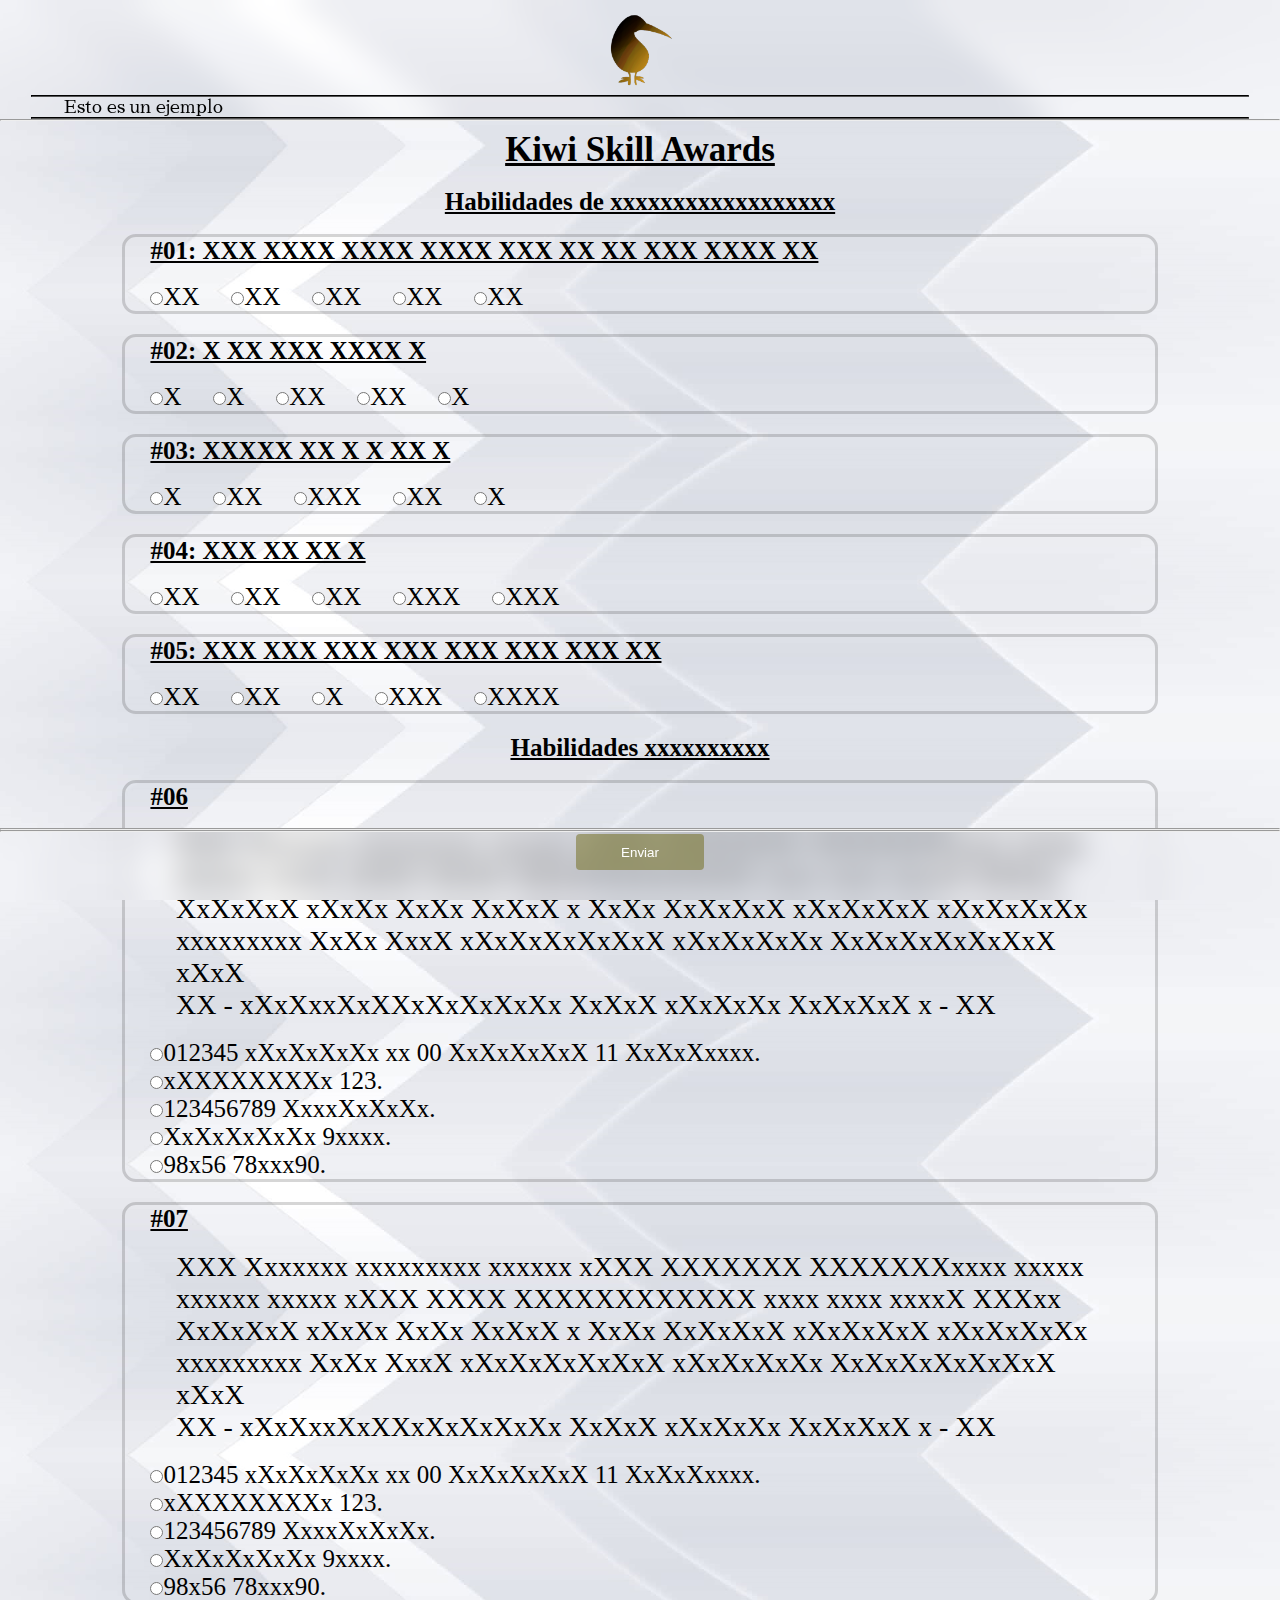
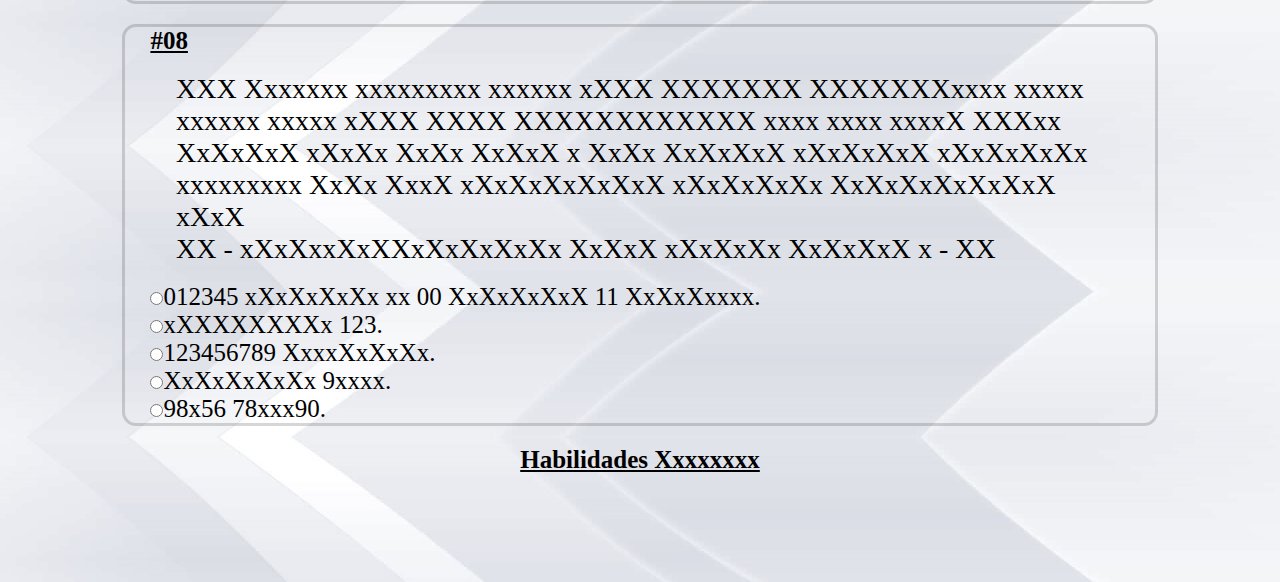
==== pages/ex.html @ 35478911 "Add files via upload" ====
<!DOCTYPE html>
<html lang="es">
<head>
    <meta charset="UTF-8">
    <meta name="viewport" content="width=device-width, initial-scale=1.0">
    <link rel="icon" href="../img/kiwi.png">
    <title>Kiwi Skill Awards</title>
    <link rel="stylesheet" href="../sass/style.css">
</head>
<body>
    <div class="back nback"></div>
    <div class="imgBackHeader"></div>
    <header>
        <section>
            <div><img id="goHome" src="../img/kiwi.png" alt=""></div>
        </section>
        <section class="sectTwo">
            <hr><label for="">Esto es un ejemplo</label><hr>
        </section>
    </header>
    <hr>
    <main class="nmain">
        <h2>Kiwi Skill Awards</h2>

        <h3>Habilidades de xxxxxxxxxxxxxxxxxx</h3>

        
        <div id="p1">
            <h2>#01: XXX XXXX XXXX XXXX XXX XX XX XXX XXXX XX</h2>
            <label>
                <input type="radio" name="p1" value="1">XX
            </label>
            <label>
                <input type="radio" name="p1" value="2">XX
            </label>
            <label>
                <input type="radio" name="p1" value="3">XX
            </label>
            <label>
                <input type="radio" name="p1" value="4">XX
            </label>
            <label>
                <input type="radio" name="p1" value="5">XX
            </label>
        </div>

        <div id="p2">
            <h2>#02: X XX XXX XXXX X</h2>
            <label>
                <input type="radio" name="p2" value="1">X
            </label>
            <label>
                <input type="radio" name="p2" value="2">X
            </label>
            <label>
                <input type="radio" name="p2" value="3">XX
            </label>
            <label>
                <input type="radio" name="p2" value="4">XX
            </label>
            <label>
                <input type="radio" name="p2" value="5">X
            </label>
        </div>

        <div id="p3">
            <h2>#03: XXXXX XX X X XX X</h2>
            <label>
                <input type="radio" name="p3" value="1">X
            </label>
            <label>
                <input type="radio" name="p3" value="2">XX
            </label>
            <label>
                <input type="radio" name="p3" value="3">XXX
            </label>
            <label>
                <input type="radio" name="p3" value="4">XX
            </label>
            <label>
                <input type="radio" name="p3" value="5">X
            </label>
        </div>

        <div id="p4">
            <h2>#04: XXX XX XX X</h2>
            <label>
                <input type="radio" name="p4" value="1">XX
            </label>
            <label>
                <input type="radio" name="p4" value="2">XX
            </label>
            <label>
                <input type="radio" name="p4" value="3">XX
            </label>
            <label>
                <input type="radio" name="p4" value="4">XXX
            </label>
            <label>
                <input type="radio" name="p4" value="5">XXX
            </label>
        </div>
        
        <div id="p5">
            <h2>#05: XXX XXX XXX XXX XXX XXX XXX XX</h2>
            <label>
                <input type="radio" name="p5" value="1">XX
            </label>
            <label>
                <input type="radio" name="p5" value="2">XX
            </label>
            <label>
                <input type="radio" name="p5" value="3">X
            </label>
            <label>
                <input type="radio" name="p5" value="4">XXX
            </label>
            <label>
                <input type="radio" name="p5" value="5">XXXX
            </label>
        </div>
        

        <h3>Habilidades xxxxxxxxxx</h3>
        
        <div id="p6">
            <h2>#06</h2>
            <p>XXX Xxxxxxx xxxxxxxxx xxxxxx xXXX XXXXXXX XXXXXXXxxxx xxxxx xxxxxx xxxxx xXXX XXXX XXXXXXXXXXXX 
                xxxx xxxx xxxxX XXXxx XxXxXxX xXxXx XxXx XxXxX x XxXx XxXxXxX xXxXxXxX xXxXxXxXx xxxxxxxxx
                XxXx XxxX xXxXxXxXxXxX xXxXxXxXx XxXxXxXxXxXxX xXxX
                   <br> XX - xXxXxxXxXXxXxXxXxXx XxXxX xXxXxXx XxXxXxX x - XX</p>
            <label>
                <input type="radio" name="p6" value="1">012345 xXxXxXxXx xx 00 XxXxXxXxX 11 XxXxXxxxx.
            </label><br>
            <label>
                <input type="radio" name="p6" value="2">xXXXXXXXXx 123.
            </label><br>
            <label>
                <input type="radio" name="p6" value="3">123456789 XxxxXxXxXx.
            </label><br>
            <label>
                <input type="radio" name="p6" value="4">XxXxXxXxXx 9xxxx.
            </label><br>
            <label>
                <input type="radio" name="p6" value="5">98x56 78xxx90.
            </label>
        </div>

        <div id="p7">
            <h2>#07</h2>
            <p>XXX Xxxxxxx xxxxxxxxx xxxxxx xXXX XXXXXXX XXXXXXXxxxx xxxxx xxxxxx xxxxx xXXX XXXX XXXXXXXXXXXX 
                xxxx xxxx xxxxX XXXxx XxXxXxX xXxXx XxXx XxXxX x XxXx XxXxXxX xXxXxXxX xXxXxXxXx xxxxxxxxx
                XxXx XxxX xXxXxXxXxXxX xXxXxXxXx XxXxXxXxXxXxX xXxX
                   <br> XX - xXxXxxXxXXxXxXxXxXx XxXxX xXxXxXx XxXxXxX x - XX</p>
                   <label>
                    <input type="radio" name="p7" value="1">012345 xXxXxXxXx xx 00 XxXxXxXxX 11 XxXxXxxxx.
                </label><br>
                <label>
                    <input type="radio" name="p7" value="2">xXXXXXXXXx 123.
                </label><br>
                <label>
                    <input type="radio" name="p7" value="3">123456789 XxxxXxXxXx.
                </label><br>
                <label>
                    <input type="radio" name="p7" value="4">XxXxXxXxXx 9xxxx.
                </label><br>
                <label>
                    <input type="radio" name="p7" value="5">98x56 78xxx90.
                </label>
        </div>

        <div id="p8">
            <h2>#08</h2>
            <p>XXX Xxxxxxx xxxxxxxxx xxxxxx xXXX XXXXXXX XXXXXXXxxxx xxxxx xxxxxx xxxxx xXXX XXXX XXXXXXXXXXXX 
                xxxx xxxx xxxxX XXXxx XxXxXxX xXxXx XxXx XxXxX x XxXx XxXxXxX xXxXxXxX xXxXxXxXx xxxxxxxxx
                XxXx XxxX xXxXxXxXxXxX xXxXxXxXx XxXxXxXxXxXxX xXxX
                   <br> XX - xXxXxxXxXXxXxXxXxXx XxXxX xXxXxXx XxXxXxX x - XX</p>
                   <label>
                    <input type="radio" name="p8" value="1">012345 xXxXxXxXx xx 00 XxXxXxXxX 11 XxXxXxxxx.
                </label><br>
                <label>
                    <input type="radio" name="p8" value="2">xXXXXXXXXx 123.
                </label><br>
                <label>
                    <input type="radio" name="p8" value="3">123456789 XxxxXxXxXx.
                </label><br>
                <label>
                    <input type="radio" name="p8" value="4">XxXxXxXxXx 9xxxx.
                </label><br>
                <label>
                    <input type="radio" name="p8" value="5">98x56 78xxx90.
                </label>
        </div>
        
        <h3>Habilidades Xxxxxxxx</h3>
        








    </main>
    <footer>
        <section class="sectTwo">
            <hr><label for=""></label><hr>
        </section>
        <input type="submit" value="Enviar">
    </footer>
    <script src="../js/news.js"></script>
</body>
</html>
---- sass/style.css ----
@import url("https://fonts.googleapis.com/css2?family=Dancing+Script:wght@400..700&display=swap");
@import url("https://fonts.googleapis.com/css2?family=Dancing+Script:wght@400..700&family=Sawarabi+Mincho&display=swap");
* {
  padding: 0;
  margin: 0;
}

header {
  position: sticky;
  top: 0;
  background-size: cover;
  width: 100vw;
  height: auto;
  -webkit-backdrop-filter: blur(14px);
          backdrop-filter: blur(14px);
  z-index: 2;
}
header section {
  display: flex;
  flex-wrap: nowrap;
  justify-content: space-around;
  align-items: center;
}
header section div {
  position: relative;
  display: flex;
  justify-content: space-around;
  align-items: center;
  padding-top: 0.5vh;
  height: 10vh;
  width: 19vw;
}
header section div img {
  height: 9vh;
  cursor: pointer;
}
header .sectTwo {
  display: flex;
  flex-wrap: wrap;
  align-items: center;
  justify-content: center;
}
header .sectTwo hr {
  width: 95vw;
  background-color: black;
  border-width: 1px;
  border-color: black;
}
header .sectTwo label {
  width: 90%;
  font-family: "Sawarabi Mincho", serif;
  font-size: 1.8em;
}

#divCenter {
  font-size: 3.6em;
  font-family: "Dancing Script", cursive;
  font-style: normal;
  width: auto;
}

main {
  margin-top: 1vh;
  margin-bottom: 2vh;
  margin-left: 5vw;
  width: 90vw;
  height: 75vh;
  border-radius: 7px;
  display: flex;
  flex-wrap: wrap;
  justify-content: space-around;
  align-items: center;
}
main form {
  background-color: rgba(255, 255, 255, 0.2941176471);
  padding: 20px;
  border-radius: 8px;
  box-shadow: 0px 0px 10px 0px rgba(0, 0, 0, 0.1);
  width: 300px;
}
main form button {
  background-color: rgba(103, 96, 5, 0.4588235294);
  color: white;
  padding: 10px 20px;
  border: none;
  border-radius: 4px;
  margin: 2px 0;
  cursor: not-allowed;
  width: 100%;
}
main form input[type=text], main form input[type=password], main form input[type=email] {
  width: 100%;
  padding: 10px;
  margin: 8px 0;
  border: 1px solid #ccc;
  border-radius: 4px;
  box-sizing: border-box;
}
main form input[type=number] {
  width: 100%;
  padding: 10px;
  margin: 8px 0;
  border: 1px solid #ccc;
  border-radius: 4px;
  box-sizing: border-box;
}
main form input[type=submit], main form [type=button] {
  background-color: rgba(103, 96, 5, 0.4588235294);
  color: white;
  padding: 10px 20px;
  border: none;
  border-radius: 4px;
  margin: 2px 0;
  cursor: pointer;
  width: 100%;
}
main form input[type=submit]:hover, main form [type=button]:hover {
  background-color: rgba(187, 177, 35, 0.4588235294);
}
main section {
  background: rgb(150, 0, 200);
  background: linear-gradient(90deg, rgba(150, 0, 200, 0.35) 0%, rgba(102, 0, 255, 0.2) 100%);
  height: auto;
  width: 70vw;
  border-radius: 7px;
  display: flex;
  align-items: center;
  text-align: center;
  padding: 1vh 1vw;
  border: 1px dashed;
  flex-wrap: nowrap;
  flex-direction: column;
  z-index: 1;
}
main section h2 {
  font-size: 4em;
  margin-bottom: 2vh;
}
main section p {
  margin: 0 1vw;
  font-size: 2.5em;
}
main section img {
  margin: 1vh 0;
  height: 10vh;
}

body {
  width: 100vw;
  background-image: url("../img/backpaper.jpg");
  background-repeat: repeat;
  background-size: contain;
  font-size: 16px;
}

.nmain {
  justify-content: flex-start;
  flex-direction: column;
  text-align: center;
  height: auto;
  flex-wrap: nowrap;
}
.nmain div label {
  font-size: 2.5em;
  margin: 0 2vw 2vh 0;
}
.nmain h2 {
  font-size: 3.5em;
  text-decoration: underline;
  margin-bottom: 2vh;
}
.nmain h3 {
  font-size: 2.5em;
  text-decoration: underline;
  margin-bottom: 2vh;
}
.nmain iframe {
  height: 50vh;
  margin-bottom: 2vh;
  z-index: 1;
}
.nmain p {
  margin: 0 2vw 2vh 2vw;
  font-size: 2.8em;
}
.nmain div {
  border-color: rgba(38, 38, 38, 0.187);
  border-style: solid;
  border-radius: 14px;
  padding: 0 2vw;
  width: 85%;
  height: auto;
  text-align: start;
  margin-bottom: 2em;
}
.nmain div h2 {
  font-size: 2.5em;
  text-decoration: underline;
}
.nmain div img {
  width: 75vw;
  border-radius: 10px;
}
.nmain div ul {
  margin-left: 4vw;
  margin-bottom: 4vh;
}
.nmain div ul img {
  width: 70vw;
}
.nmain div ul li {
  margin-top: 2vh;
}

footer {
  text-align: center;
  font-size: 2em;
  position: sticky;
  bottom: 0;
  background-size: cover;
  width: 100vw;
  height: 8vh;
  -webkit-backdrop-filter: blur(14px);
          backdrop-filter: blur(14px);
  z-index: 2;
}
footer input[type=submit] {
  background-color: rgba(103, 96, 5, 0.4588235294);
  color: white;
  padding: 10px 20px;
  border: none;
  border-radius: 4px;
  margin: 2px 0;
  cursor: pointer;
  width: 10%;
  height: 50%;
}
footer input[type=submit]:hover {
  background-color: rgba(187, 177, 35, 0.4588235294);
}

@media screen and (min-width: 1151px) {
  body {
    font-size: 10px;
  }
}
@media screen and (max-width: 1150px) {
  body {
    font-size: 14px;
  }
}
@media screen and (max-width: 950px) {
  body {
    font-size: 12px;
  }
  body #divCenter {
    font-size: 2.7em;
    font-family: "Dancing Script", cursive;
    font-style: normal;
    width: auto;
  }
}
@media screen and (max-width: 650px) {
  body {
    font-size: 10px;
  }
  body #divCenter {
    font-size: 2.7em;
    font-family: "Dancing Script", cursive;
    font-style: normal;
    width: auto;
  }
}
@media screen and (max-width: 500px) {
  body {
    font-size: 8px;
  }
  body #divCenter {
    font-size: 2.6em;
    font-family: "Dancing Script", cursive;
    font-style: normal;
    width: auto;
  }
}/*# sourceMappingURL=style.css.map */
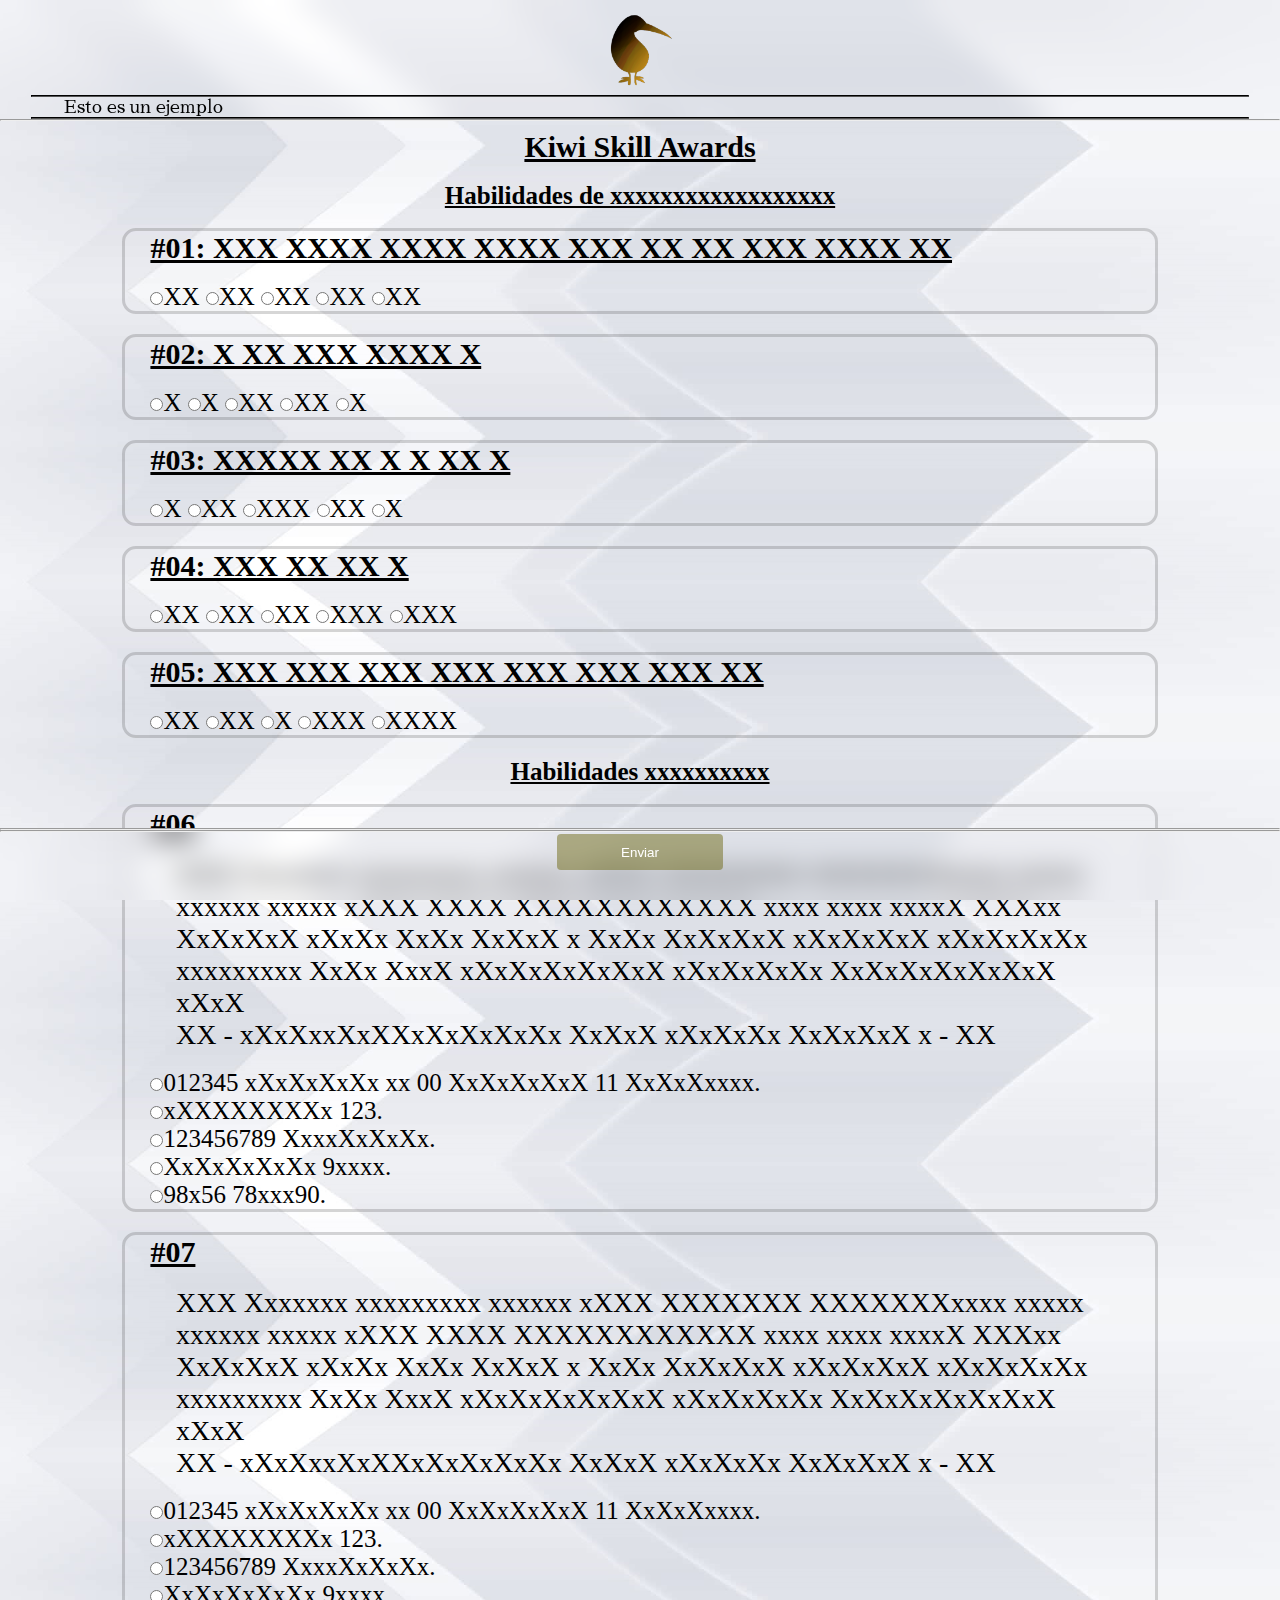
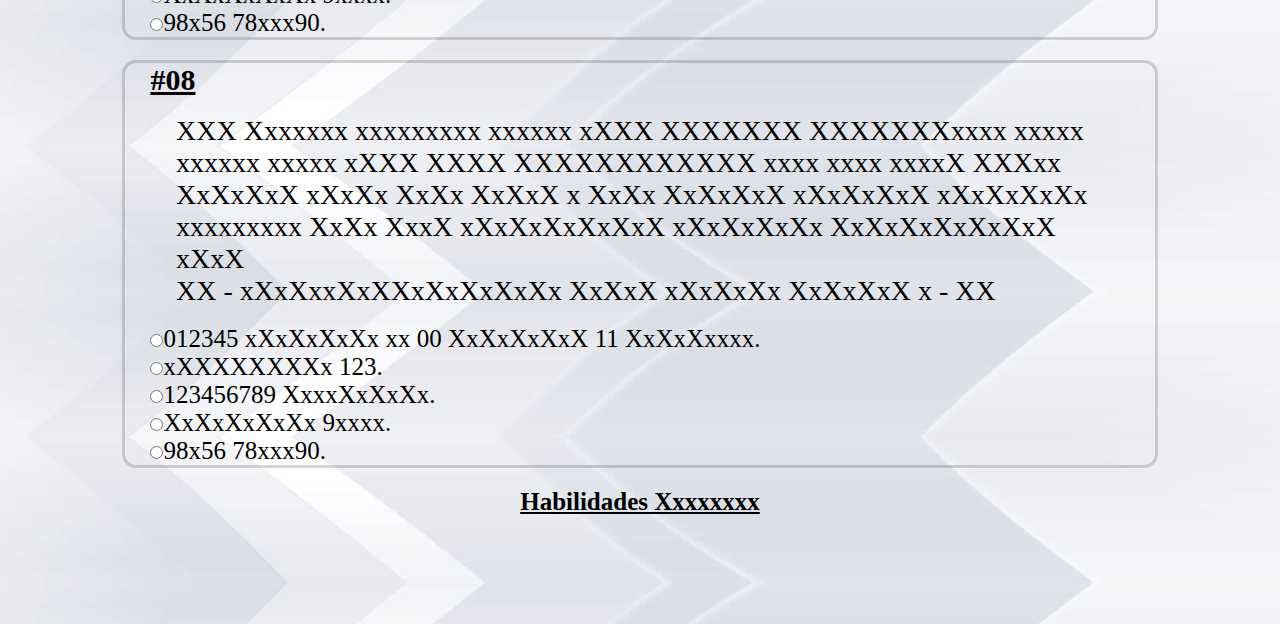
==== commit 2f61097a: "Add files via upload" ====
--- a/pages/ex.html
+++ b/pages/ex.html
@@ -209,6 +209,6 @@
         </section>
         <input type="submit" value="Enviar">
     </footer>
-    <script src="../js/news.js"></script>
+    <script src="../js/main.js"></script>
 </body>
 </html>--- a/sass/style.css
+++ b/sass/style.css
@@ -153,6 +153,46 @@
   font-size: 16px;
 }
 
+.hmain {
+  display: flex;
+}
+.hmain .inHome {
+  background-color: rgba(255, 255, 255, 0.2941176471);
+  padding: 20px;
+  border-radius: 8px;
+  box-shadow: 0px 0px 10px 0px rgba(0, 0, 0, 0.1);
+  width: 20vw;
+  height: 20vh;
+  display: flex;
+  flex-direction: column;
+  justify-content: center;
+  align-items: center;
+  text-align: center;
+  cursor: pointer;
+}
+.hmain .inHome label {
+  font-size: 3.5em;
+  color: rgb(96, 96, 96);
+  z-index: 1;
+  cursor: pointer;
+}
+.hmain .inHome p {
+  font-size: 3em;
+  color: rgb(154, 154, 154);
+  z-index: 1;
+  cursor: pointer;
+}
+
+#kiwitestbut {
+  cursor: not-allowed;
+}
+#kiwitestbut label {
+  cursor: not-allowed;
+}
+#kiwitestbut p {
+  cursor: not-allowed;
+}
+
 .nmain {
   justify-content: flex-start;
   flex-direction: column;
@@ -160,17 +200,13 @@
   height: auto;
   flex-wrap: nowrap;
 }
-.nmain div label {
-  font-size: 2.5em;
-  margin: 0 2vw 2vh 0;
-}
-.nmain h2 {
-  font-size: 3.5em;
-  text-decoration: underline;
-  margin-bottom: 2vh;
-}
 .nmain h3 {
   font-size: 2.5em;
+  text-decoration: underline;
+  margin-bottom: 2vh;
+}
+.nmain h2 {
+  font-size: 3em;
   text-decoration: underline;
   margin-bottom: 2vh;
 }
@@ -193,20 +229,22 @@
   text-align: start;
   margin-bottom: 2em;
 }
-.nmain div h2 {
+.nmain div label {
   font-size: 2.5em;
-  text-decoration: underline;
+}
+.nmain div label:hover {
+  background-color: rgba(125, 98, 9, 0.164);
 }
 .nmain div img {
-  width: 75vw;
+  width: 20vw;
   border-radius: 10px;
+}
+.nmain div .rts {
+  width: 5vw;
 }
 .nmain div ul {
   margin-left: 4vw;
   margin-bottom: 4vh;
-}
-.nmain div ul img {
-  width: 70vw;
 }
 .nmain div ul li {
   margin-top: 2vh;
@@ -232,7 +270,7 @@
   border-radius: 4px;
   margin: 2px 0;
   cursor: pointer;
-  width: 10%;
+  width: 13%;
   height: 50%;
 }
 footer input[type=submit]:hover {
@@ -247,6 +285,31 @@
 @media screen and (max-width: 1150px) {
   body {
     font-size: 14px;
+  }
+  main form {
+    font-size: 2.5em;
+    display: flex;
+    align-items: center;
+    justify-content: center;
+    flex-direction: column;
+    width: 70vw;
+    height: 50vh;
+  }
+  main form input {
+    font-size: 0.8em;
+  }
+  .hmain {
+    flex-direction: column;
+  }
+  .hmain .inHome {
+    width: 50vw;
+    height: 15vh;
+  }
+  .hmain .inHome label {
+    font-size: 3em;
+  }
+  .hmain .inHome p {
+    font-size: 2.5em;
   }
 }
 @media screen and (max-width: 950px) {
@@ -259,6 +322,19 @@
     font-style: normal;
     width: auto;
   }
+  .hmain {
+    flex-direction: column;
+  }
+  .hmain .inHome {
+    width: 50vw;
+    height: 15vh;
+  }
+  .hmain .inHome label {
+    font-size: 3em;
+  }
+  .hmain .inHome p {
+    font-size: 2.5em;
+  }
 }
 @media screen and (max-width: 650px) {
   body {
@@ -270,6 +346,19 @@
     font-style: normal;
     width: auto;
   }
+  .hmain {
+    flex-direction: column;
+  }
+  .hmain .inHome {
+    width: 50vw;
+    height: 15vh;
+  }
+  .hmain .inHome label {
+    font-size: 3em;
+  }
+  .hmain .inHome p {
+    font-size: 2.5em;
+  }
 }
 @media screen and (max-width: 500px) {
   body {
@@ -281,4 +370,17 @@
     font-style: normal;
     width: auto;
   }
+  .hmain {
+    flex-direction: column;
+  }
+  .hmain .inHome {
+    width: 50vw;
+    height: 15vh;
+  }
+  .hmain .inHome label {
+    font-size: 3em;
+  }
+  .hmain .inHome p {
+    font-size: 2.5em;
+  }
 }/*# sourceMappingURL=style.css.map */